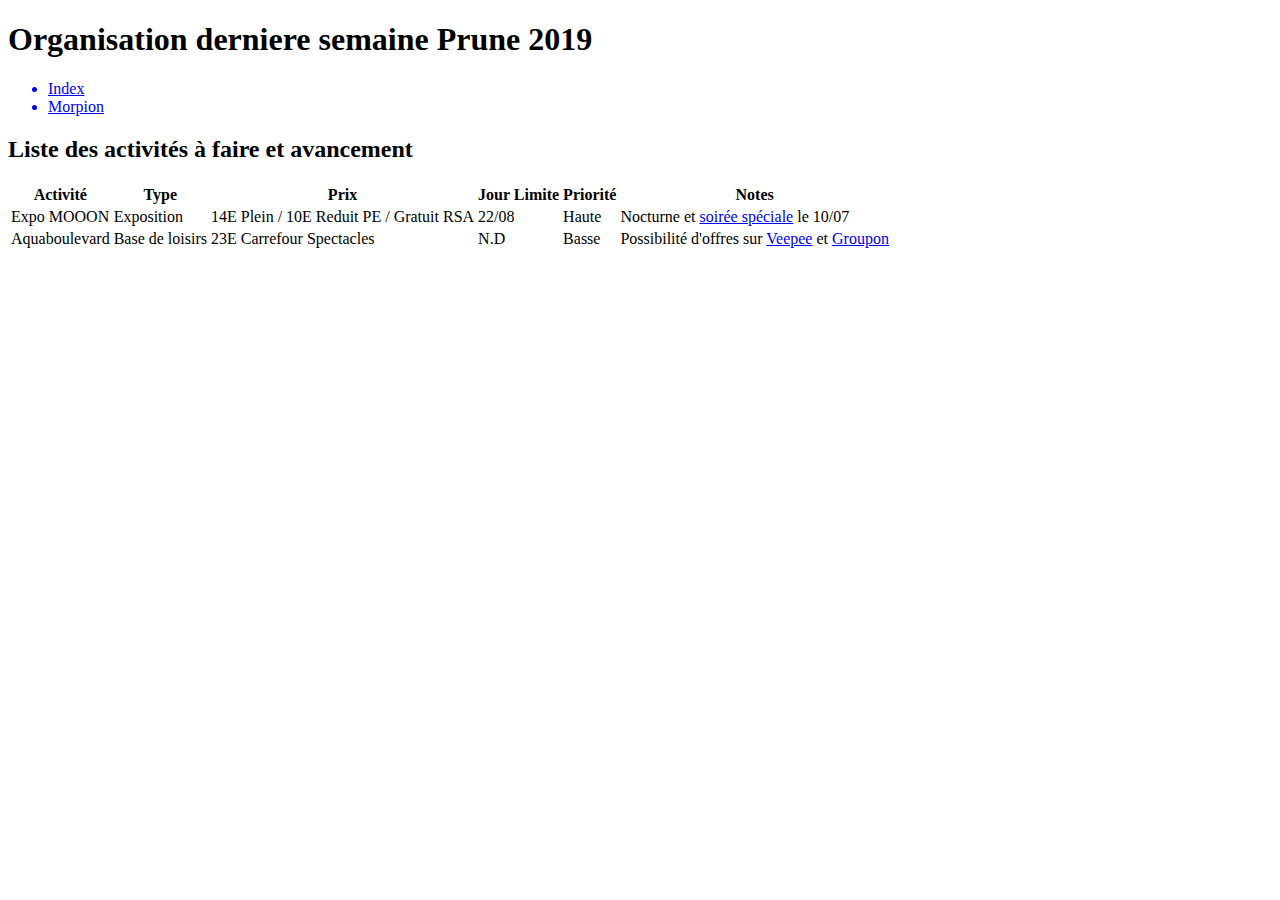
==== lastDays.html @ 27597690 "Create lastDays.html" ====
<!DOCTYPE Html>
 <html>
  <head>
  <meta charset="utf-8" />
  <link rel="stylesheet" href="style.css" />
  <title>LastDays</title>
  </head>
  <body>
  <h1>Organisation derniere semaine Prune 2019</h1>
    <header>
      <nav>
        <ul>
          <a href="index.html"><li>Index</li></a>
          <a href="index.html"><li>Morpion</li></a>
        </ul>
      </nav>
    </header>
    <main>
      <h2>Liste des activités à faire et avancement</h2>
        <table>
          <tr>
            <th>Activité</th>
            <th>Type</th>
            <th>Prix</th>
            <th>Jour Limite</th>
            <th>Priorité</th>
            <th>Notes</th>
          </tr>
          
          <tr>
            <td>Expo MOOON</td>
            <td>Exposition</td>
            <td>14E Plein / 10E Reduit PE / Gratuit RSA</td>
            <td>22/08</td>
            <td>Haute</td>
            <td>Nocturne et <a href="https://www.grandpalais.fr/fr/evenement/la-lune">soirée spéciale</a> le 10/07</td>
          </tr>
          
          <tr>
            <td>Aquaboulevard</td>
            <td>Base de loisirs</td>
            <td>23E Carrefour Spectacles</td>
            <td>N.D</td>
            <td>Basse</td>
            <td>Possibilité d'offres sur <a href="https://www.veepee.fr/authentication/Portal/FR">Veepee</a> et <a href="https://www.groupon.fr/">Groupon</a></td>
          </tr>
    </main>
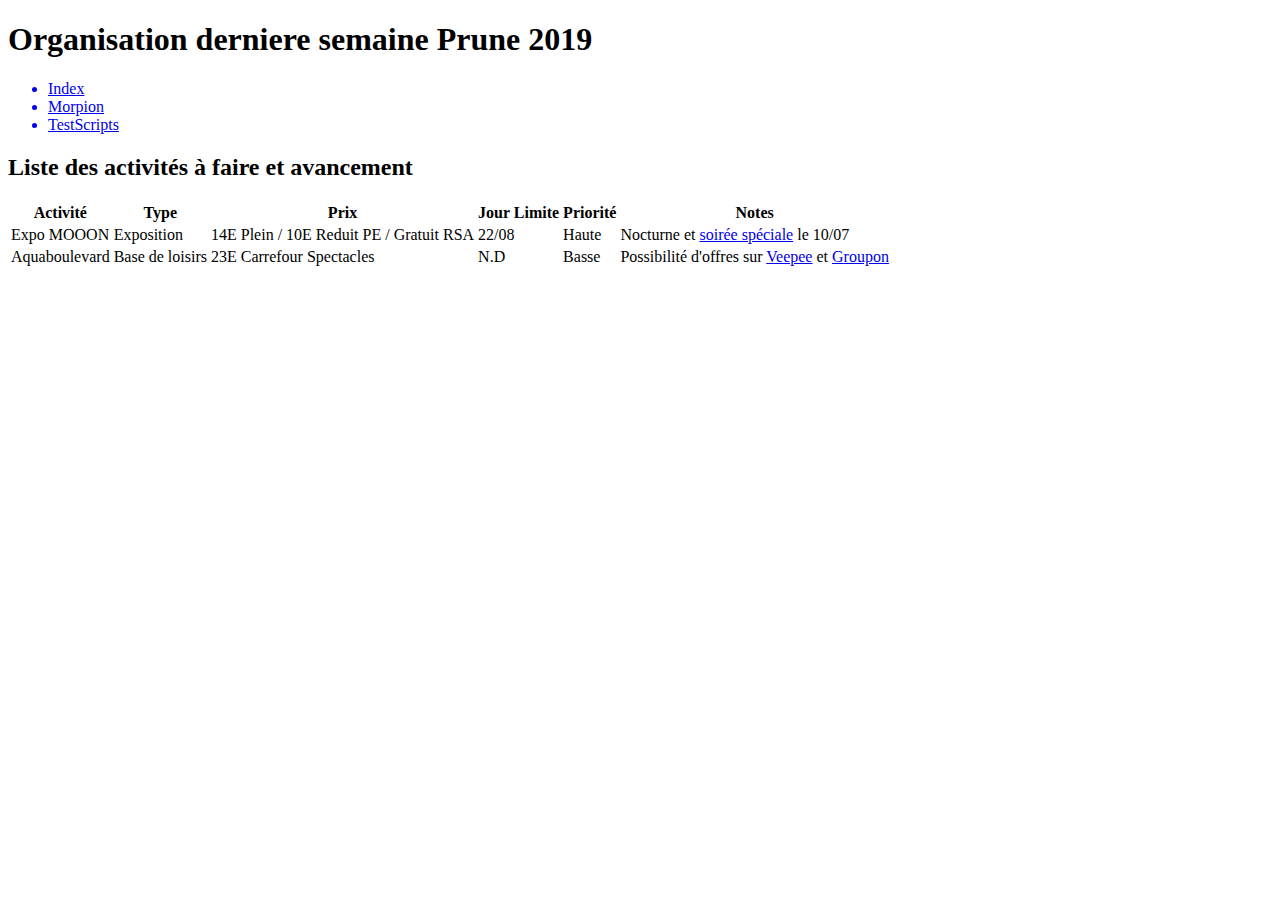
==== commit c0b42acb: "Update lastDays.html" ====
--- a/lastDays.html
+++ b/lastDays.html
@@ -11,7 +11,8 @@
       <nav>
         <ul>
           <a href="index.html"><li>Index</li></a>
-          <a href="index.html"><li>Morpion</li></a>
+          <a href="tictactoe.html"><li>Morpion</li></a>
+          <a href="testPage.html"><li>TestScripts</li></a>
         </ul>
       </nav>
     </header>
@@ -44,4 +45,9 @@
             <td>Basse</td>
             <td>Possibilité d'offres sur <a href="https://www.veepee.fr/authentication/Portal/FR">Veepee</a> et <a href="https://www.groupon.fr/">Groupon</a></td>
           </tr>
-    </main>
+       </main>
+       <footer>
+       </footer>
+     </body>
+     <script src="js/script.js"></script>
+   </html>
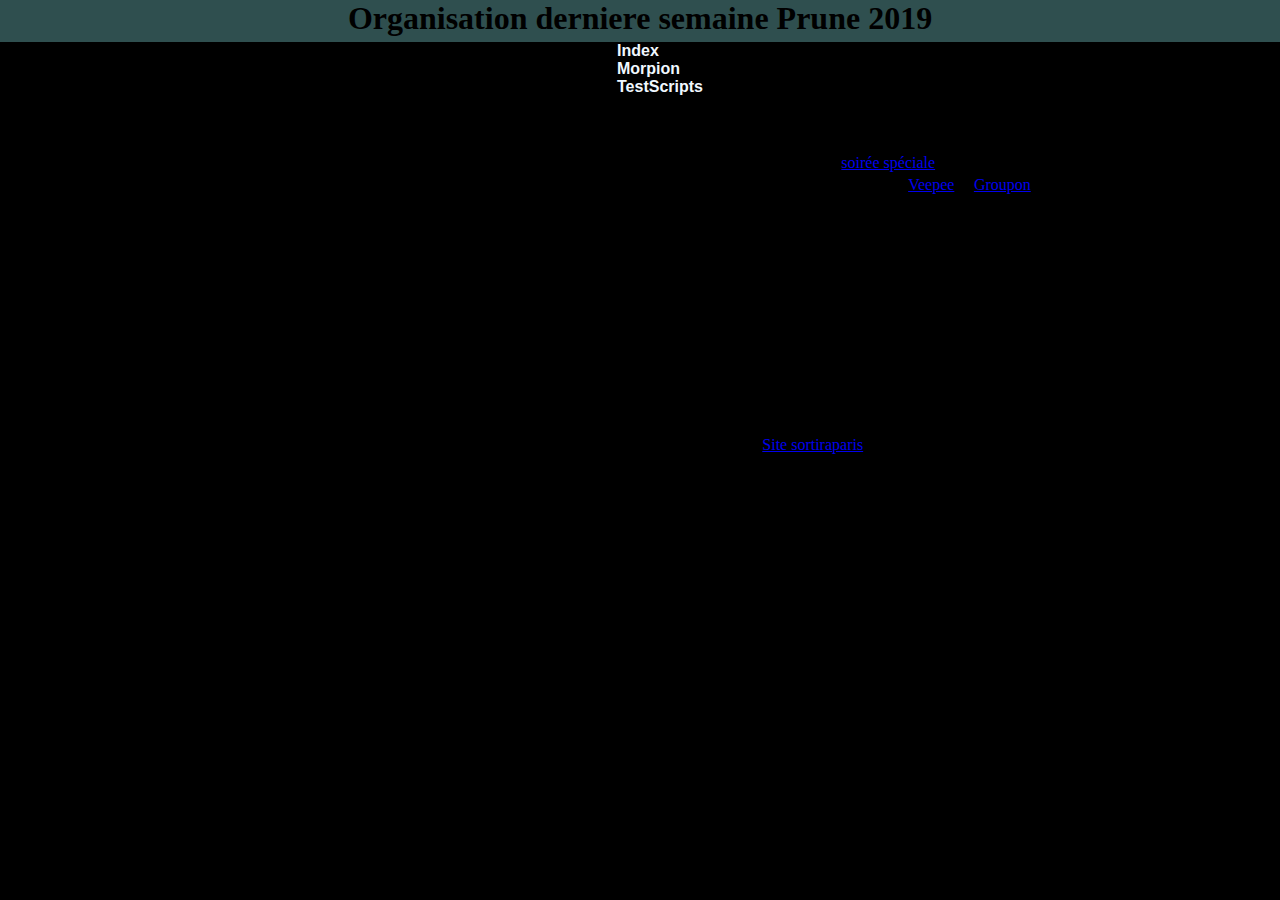
==== commit 78e80389: "Planning findePrune final" ====
--- a/lastDays.html
+++ b/lastDays.html
@@ -1,9 +1,10 @@
 <!DOCTYPE Html>
  <html>
   <head>
-  <meta charset="utf-8" />
-  <link rel="stylesheet" href="style.css" />
-  <title>LastDays</title>
+    <meta charset="utf-8" />
+    <link rel="stylesheet" href="css/style.css" />
+    <link rel="stylesheet" href="css/testStyle.css" />
+    <title>LastDays</title>
   </head>
   <body>
   <h1>Organisation derniere semaine Prune 2019</h1>
@@ -45,6 +46,62 @@
             <td>Basse</td>
             <td>Possibilité d'offres sur <a href="https://www.veepee.fr/authentication/Portal/FR">Veepee</a> et <a href="https://www.groupon.fr/">Groupon</a></td>
           </tr>
+
+          <tr>
+            <td>Parc Floral</td>
+            <td>Festival Musique</td>
+            <td>5€ plein / gratuit RSA</td>
+            <td>28 juillet</td>
+            <td>Basse</td>
+            <td>
+              <h4>SAMEDI 20 JUILLET 2019</h4>
+                <p>15h - Yann Clery / Scène Delta / Gratuit </p>
+                <p>17h - Liniker e os Caramelows / Scène Delta / Gratuit </p>
+                
+                <h4>DIMANCHE 21 JUILLET 2019</h4>
+                <p>15h - Airelle Besson & Vincent Segal / Scène Delta / Gratuit </p>
+                <p>17h - Judi Jackson / Scène Delta / Gratuit </p>
+                <h3>Nocturnes</h3>
+                <h4>Vendredi 19 juillet 2019 - 20h</h4>
+                <p>YOUN SUN NAH</p>
+                <p>ANNE PACEO</p>
+
+                <h4>Vendredi 26 juillet 2019 - 20h</h4>
+                <p>YARON HERMAN</p>
+                <p>CHASSOL "BIG SUN"</p>
+
+                  <a href="https://www.sortiraparis.com/scenes/concert-musique/articles/53319-paris-jazz-festival-au-parc-floral-2019-dates-et-programmation#IX1LZSuYO8kKAKXu.99">Site sortiraparis</a>
+            </td>
+          </tr>
+          <tr>
+            <td>Provins</td>
+            <td>Ville Médiévale</td>
+            <td>N.D</td>
+            <td>N.D</td>
+            <td>moyenne</td>
+            <td></td>
+          </tr>
+          <tr>
+            <td>Héliomonde</td>
+            <td>Base de loisirs</td>
+            <td>A voir</td>
+            <td>N.D</td>
+            <td>moyenne</td>
+            <td></td>
+          </tr>
+          <tr>
+            <td>Cinéma</td>
+            <td>Cinéma</td>
+            <td>5e max</td>
+            <td>25 juillet</td>
+            <td>moyenne</td>
+            <td><ul>Films à voir:
+                  <li class="pasvu">Le Roi Lion</li>
+                  <li class="pasvu">Anna</li>
+                </ul>
+            </td>
+          </tr>
+          
        </main>
        <footer>
        </footer>
--- a/css/style.css
+++ b/css/style.css
@@ -0,0 +1,172 @@
+*{
+	margin: 0 auto;
+	box-sizing: border-box;
+}
+body{
+	background-color: black;
+}
+main{
+	height: 700px;
+}
+#backgrounder{
+	background: url(../images/background.jpg) fixed no-repeat;
+	background-size: cover;
+}
+header{
+	display: flex;
+	width: 100%;
+	height: 30px;
+	justify-content: space-around;
+	background:linear-gradient(black, rgba(0,0,0,0.8));
+	margin: 0px;
+	font-family: trebuchet;
+	font-weight: bold;
+	color: aliceblue;
+}
+
+footer{
+	display: flex;
+	width: 100%;
+	height: 30px;
+	justify-content: space-around;
+	background:linear-gradient(black, rgba(0,0,0,0.8));
+	font-family: trebuchet;
+	font-weight: bold;
+}
+
+footer a{
+	text-decoration: none;
+	color: darkgoldenrod;
+}
+
+nav ul{
+	list-style-type: none;
+	font-family: arial, sans-serif;
+}
+
+nav ul a{
+	color: aliceblue;
+	text-decoration: none;
+}
+
+h1{
+	display: flex;
+	width: 100%;
+	height: 1.3em;
+	justify-content: space-around;
+	background:darkslategray;
+	margin: auto 0;
+}
+
+h1 span{
+	font-family: 'tahoma', sans-serif;
+}
+#videoBackground {
+  position: fixed;
+  top: 0;
+  right: 0;
+  bottom: 0;
+  left: 0;
+  object-fit: cover;
+  z-index : 50;
+}
+.ruleset h2{
+	font-family: arial, sans-serif;
+	background: linear-gradient(plum, darkslategray);
+	border-radius: 5px;
+	color: aliceblue;
+	text-align: center;
+}
+
+.ruleset p{
+	text-align: justify;
+	margin: 10px;
+	font-family: 'Georgia';
+}
+
+#dif{
+	font-size: 1.2em;
+}
+
+.easy{font-family: "Comic Sans MS";}
+.blue{color: skyblue;}
+.red{color: tomato;}
+.prune{color: plum;}
+.orange{color: orange;}
+.salmon{color: salmon;}
+.medium{font-size: 1.3em; color: darkblue; text-decoration: underline;}
+.hard{font-size: 1.5em; color: tomato; font-family: "courier" ;}
+.flex{display: flex;justify-content: space-around;}
+.center{text-align: center;}
+.between{text-align: center; justify-content: space-between;}
+
+.container{
+	display: flex;
+	width: 80%;
+	margin: 0 auto;
+	justify-content: space-around;
+	background: rgba(255,255,255,0.8);
+}
+
+.tile{
+	width: 150px;
+	height: 150px;
+	background-color: black;
+	color: darkred;
+	border: 5px solid aliceblue;
+	font-size: 11.5em;
+	font-family: "arial", sans-serif;
+	text-align: center;
+	line-height: 148px;
+	padding: 0;
+	margin: 0;
+}
+
+.tile:hover{
+	transform : scale(1.1);
+	transition: ease 0.5s;
+	background: rgb(255,255,255,0.3);
+}
+
+#board{
+	display: flex;
+	background: whitesmoke;
+}
+
+#dialog{
+	font-family: "arial", sans-serif;
+	background: radial-gradient(skyblue, aliceblue);
+	color: darkslategray;
+}
+
+.victoire{
+	background: linear-gradient(darkblue,darkslateblue);
+	text-align: center;
+	color: lightgreen;
+	font-weight: bold;
+	font-size: 1.5em;
+	border-radius: 5px;
+	min-height: 150px;
+	margin:auto;
+	line-height: 150px;
+}
+
+.defaite{
+	background: radial-gradient(tomato,black);
+	text-align: center;
+	color: wheat;
+	font-size: 1.5em;
+	min-height: 150px;
+	margin:auto;
+	line-height: 150px;
+}
+
+.draw{
+	background: radial-gradient(lightgreen,olive);
+	text-align: center;
+	color: darkslateblue;
+	font-size: 1.5em;
+	min-height: 150px;
+	margin:auto;
+	line-height: 150px;
+}